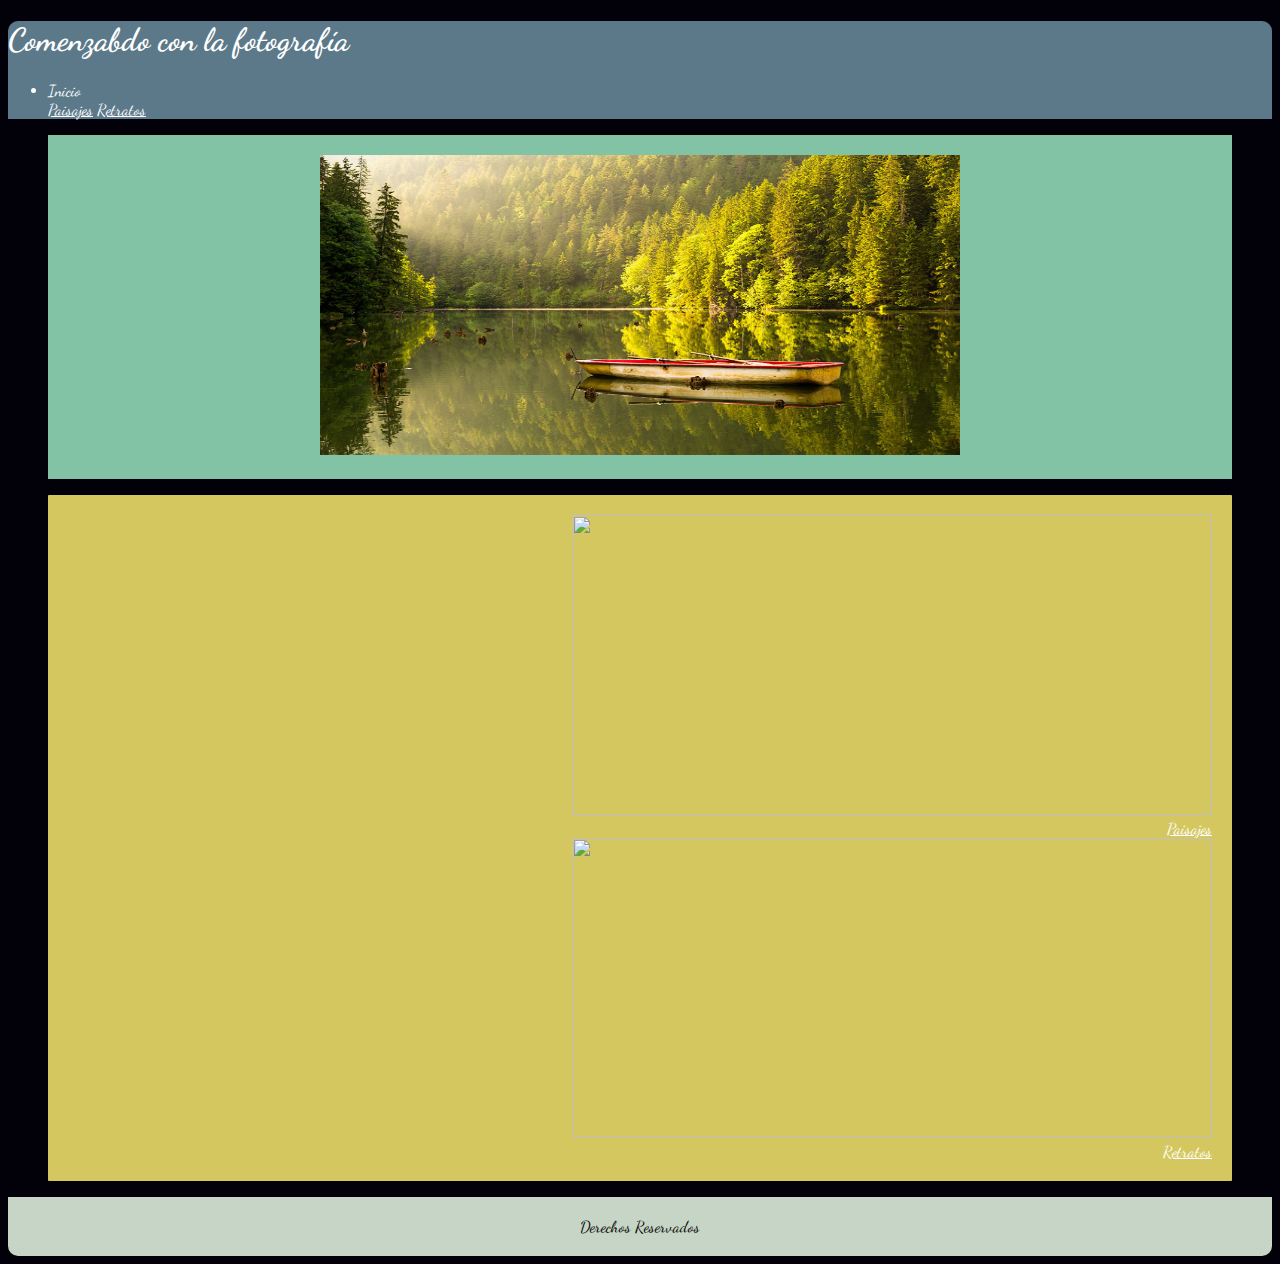
==== index.html @ 267efeb9 "PrimerCommit_desarrollo_de_index_paisajes" ====
<!DOCTYPE html>
<html>
  <head>
    <meta charset="utf-8">
    <meta name="viewport" content="width=device-width, initial-scale=1.0">
    <link rel="stylesheet" href="css/estilos.css">
    <link href="https://fonts.googleapis.com/css?family=Dancing+Script" rel="stylesheet">
    <title>Comenzando con la Fotografía</title>
  </head>
      <body>
        <header id="Cabecera">
          <h1>Comenzabdo con la fotografía</h1>
          <navar id="Vinculos">
          <ul id="enlace">
            	  <li>Inicio</li>
          	  <a   href="paisaje.html">Paisajes</a>
          	    <a   href="retratos.html">Retratos</a>
          </ul>
        </header>
       </navar>
       <section id="Contenido">
	<figure id="ImagenCentral">
		<img src="img/lago.jpg" width="640" height="300">	    
	</figure>
    <figure id="ImgSecundIzq">
        <img src="Img/Retrato1.jpg"  width="640" height="300">  
        <figcaption> <a clas="enlace"  href="css/paisaje.html">Paisajes</a></figcaption>    
        <img src="img/Retratro2.png"  width="640" height="300">
        <figcaption><a class="enlace" href="css/retratos.html">Retratos</a></figcaption>
    </figure>
    </section>
          <footer>
	        Derechos Reservados
          </footer>
  </body>
</html>
---- css/estilos.css ----
body{
   
	background-color: #02010a;
	
	font-family:'Dancing Script';  

}

header {
	
	font-family:'Dancing Script';
	  background-color: #5b7989;
      color: white;
      border-radius: 10px 10px 0px 0px;
      text-align:left;	
	/*background: -webkit-linear-gradient(left, #1f47a8, #55dedf); /* For Safari 5.1 to 6.0 */
	/*background: -o-linear-gradient(right, #1f47a8, #55dedf); /* For Opera 11.1 to 12.0 */
	/*background: -moz-linear-gradient(#5b7989,#5b7989 , #5b7989); /* For Firefox 3.6 to 15 */
	/*background: linear-gradient(to right, #1f47a8, #55dedf); /* Standard syntax */
	}



a{
	font-family:'Dancing Script';
      color: white;

}

#ImagenCentral{
      background-color:#82c3a6;
      border-radius: 0px 0px 0px 0px;
      padding: 20px;
      text-align:center;		 
}
.figcaption{
	text-align: center;
}
#ImgSecundIzq{
      background-color:#d5c75f;
      border-radius: 1px;
      padding: 20px;
     		 


	text-align: right;
	transition-property: border;
	transition-duration: 0.5s;

	color: #82c3a6;
	
}
#ImgSecundDerecha{
	text-align: ;
	color: #82c3a6;
	}
footer{
	  width: inherit;
      background-color:#C6d5c5;
      border-radius: 0px 0px 10px 10px;
      padding: 20px;
      text-align:center;

}
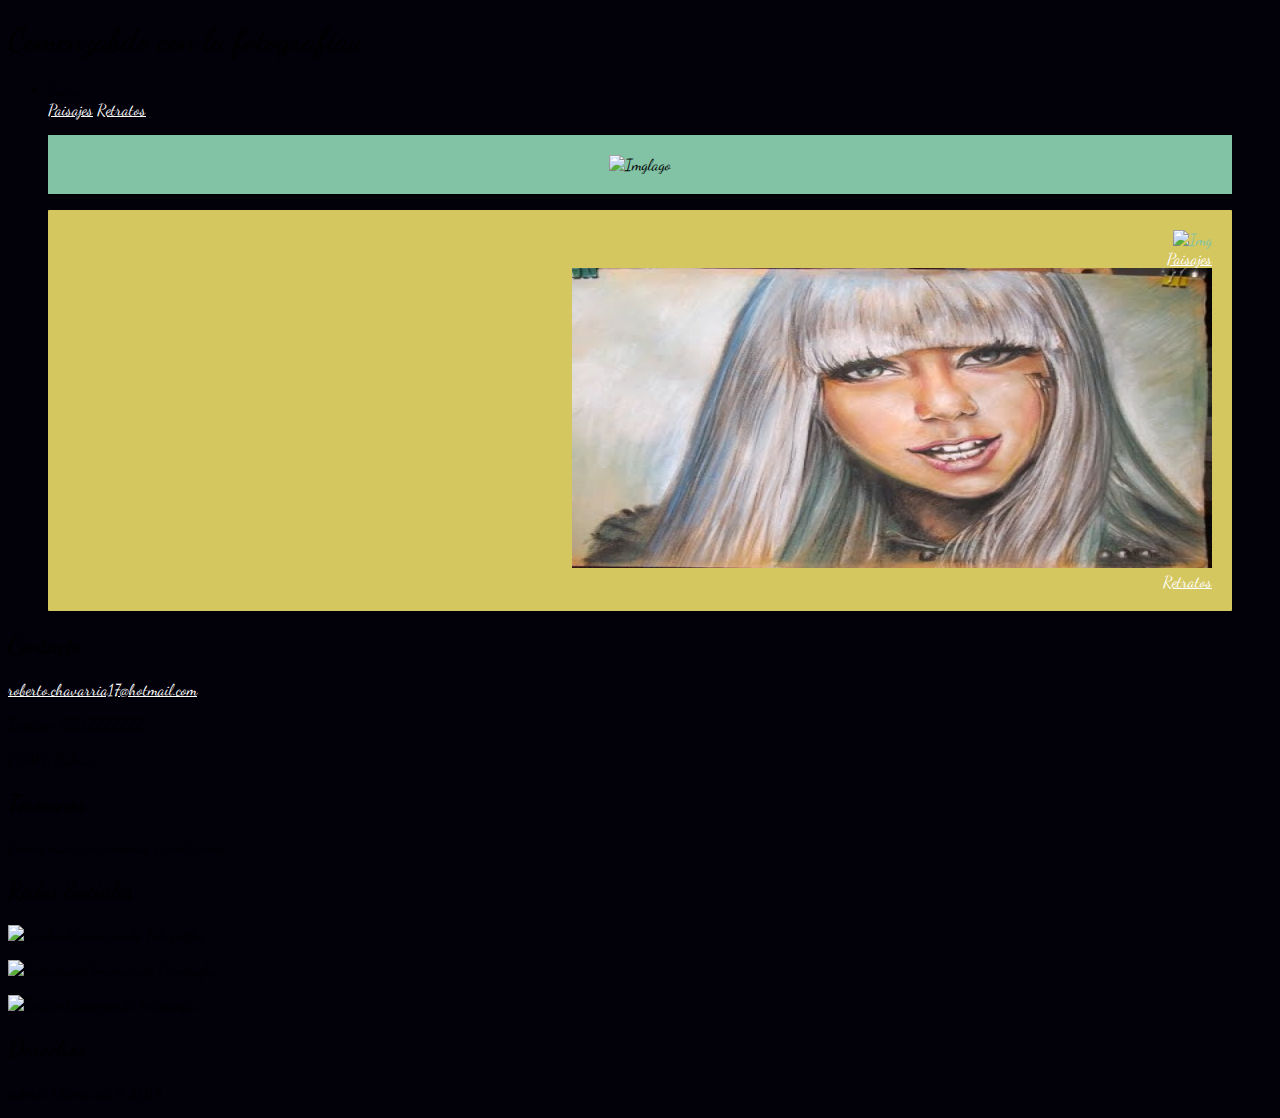
==== commit 2548da47: "SegundoComit" ====
--- a/index.html
+++ b/index.html
@@ -5,32 +5,58 @@
     <meta name="viewport" content="width=device-width, initial-scale=1.0">
     <link rel="stylesheet" href="css/estilos.css">
     <link href="https://fonts.googleapis.com/css?family=Dancing+Script" rel="stylesheet">
+   
     <title>Comenzando con la Fotografía</title>
-  </head>
+    </head>
       <body>
-        <header id="Cabecera">
-          <h1>Comenzabdo con la fotografía</h1>
-          <navar id="Vinculos">
-          <ul id="enlace">
-            	  <li>Inicio</li>
-          	  <a   href="paisaje.html">Paisajes</a>
-          	    <a   href="retratos.html">Retratos</a>
-          </ul>
-        </header>
-       </navar>
-       <section id="Contenido">
-	<figure id="ImagenCentral">
-		<img src="img/lago.jpg" width="640" height="300">	    
-	</figure>
-    <figure id="ImgSecundIzq">
-        <img src="Img/Retrato1.jpg"  width="640" height="300">  
-        <figcaption> <a clas="enlace"  href="css/paisaje.html">Paisajes</a></figcaption>    
-        <img src="img/Retratro2.png"  width="640" height="300">
+       <!--<div class="contenedor">-->
+        <div class="contenido">
+          
+         <div id="header">
+       <!--<header id="Cabecera"-->
+           <h1>Comenzabdo con la fotografíaa</h1>        
+             <ul id="enlace">
+                <li>Inicio</li>
+                <a   href="paisaje.html">Paisajes</a>
+                <a   href="retratos.html">Retratos</a>
+             </ul>       
+        </div>
+        <div class="ImgCentral">
+             <!--<section id="Contenido">-->
+             <figure id="ImagenCentral">
+             <img class="Lago" src="Img/lago.jpg" alt="Imglago">      
+           </figure>
+        </div>
+        <div class="ImgSecundIzq">
+        <figure id="ImgSecundIzq">
+          <img class="Bosque" src="Img/Bosque.jpg"  alt="Img">  
+          <figcaption> <a clas="enlace"  href="css/paisaje.html">Paisajes</a></figcaption>    
+          <img class="Retrato" src="Img/Retrato.jpg"  width="640" height="300">
         <figcaption><a class="enlace" href="css/retratos.html">Retratos</a></figcaption>
-    </figure>
-    </section>
-          <footer>
-	        Derechos Reservados
-          </footer>
-  </body>
+       </figure>
+    <!--  </section>-->
+     </div>
+        <div class="InFooter">
+         <h2>Contacto</h2>
+            <a href="roberto.chavarria17@hmail.comm?subject=feedback">roberto.chavarria17@hotmail.com</a>
+            <p>Teléfono: (55)55555555</p>
+            <p>CDMX,Tlahuác</p>
+          
+          
+            <h2>Términos</h2>
+            <p>Conoce nuestros términos y condiciones...</p>
+          
+          
+            <h2>Redes Sociales</h2>
+            <p><img class="imgredes" src="Img/facebook.ico" alt="Facebook">Comenzando Fotografía</p>
+            <p><img class="imgredes" src="Img/instagram.ico" alt="Instagram">Comenzando Fotografía</p>
+            <p><img class="imgredes" src="Img/twitter.ico" alt="Twitter">Comenzando Fotografía</p>
+          
+          
+            <h2>Derechos</h2>
+            <p>roberto Chavarria &copy; 2018</p>
+          </div>
+        </div>
+      </footer>
+ </body>
 </html>
--- a/css/estilos.css
+++ b/css/estilos.css
@@ -61,4 +61,9 @@
       padding: 20px;
       text-align:center;
 
-}+}
+.inFooter{
+    width: 25%;
+    float: left;
+    padding: 20px;
+  }
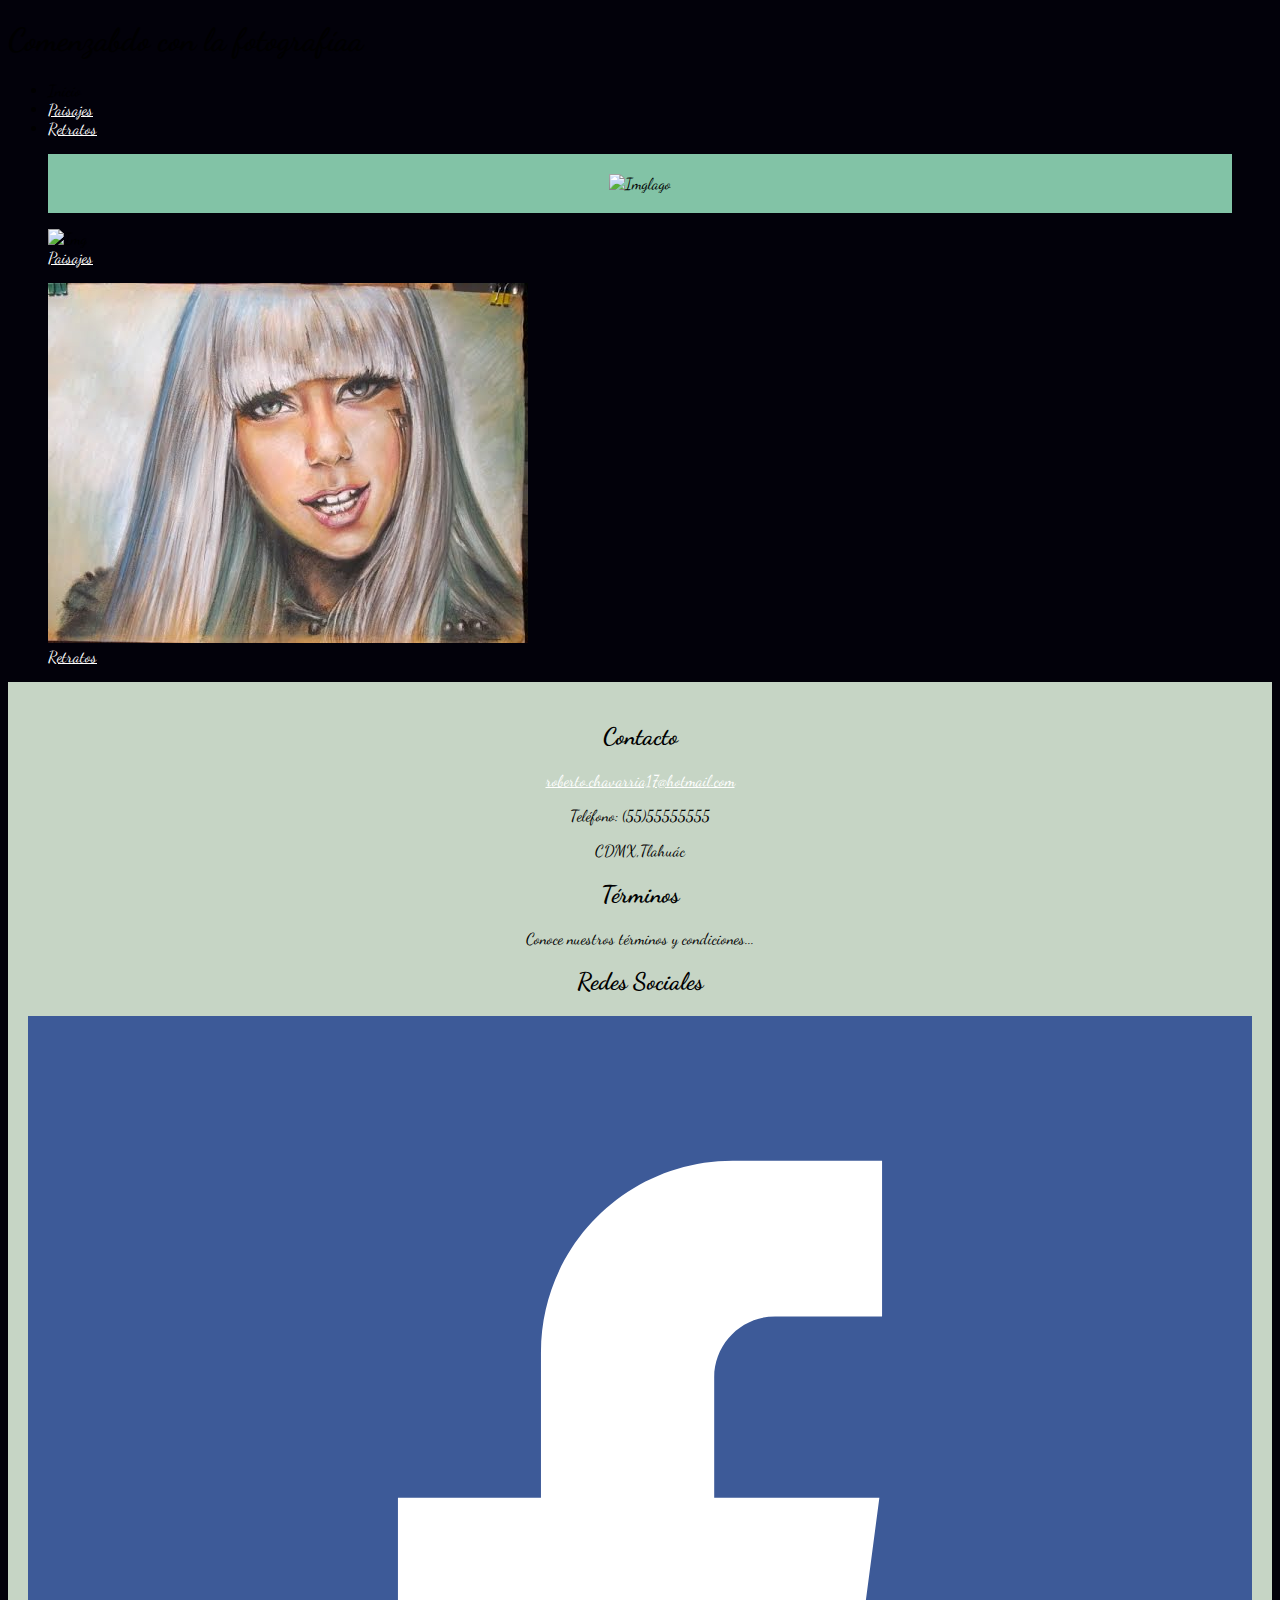
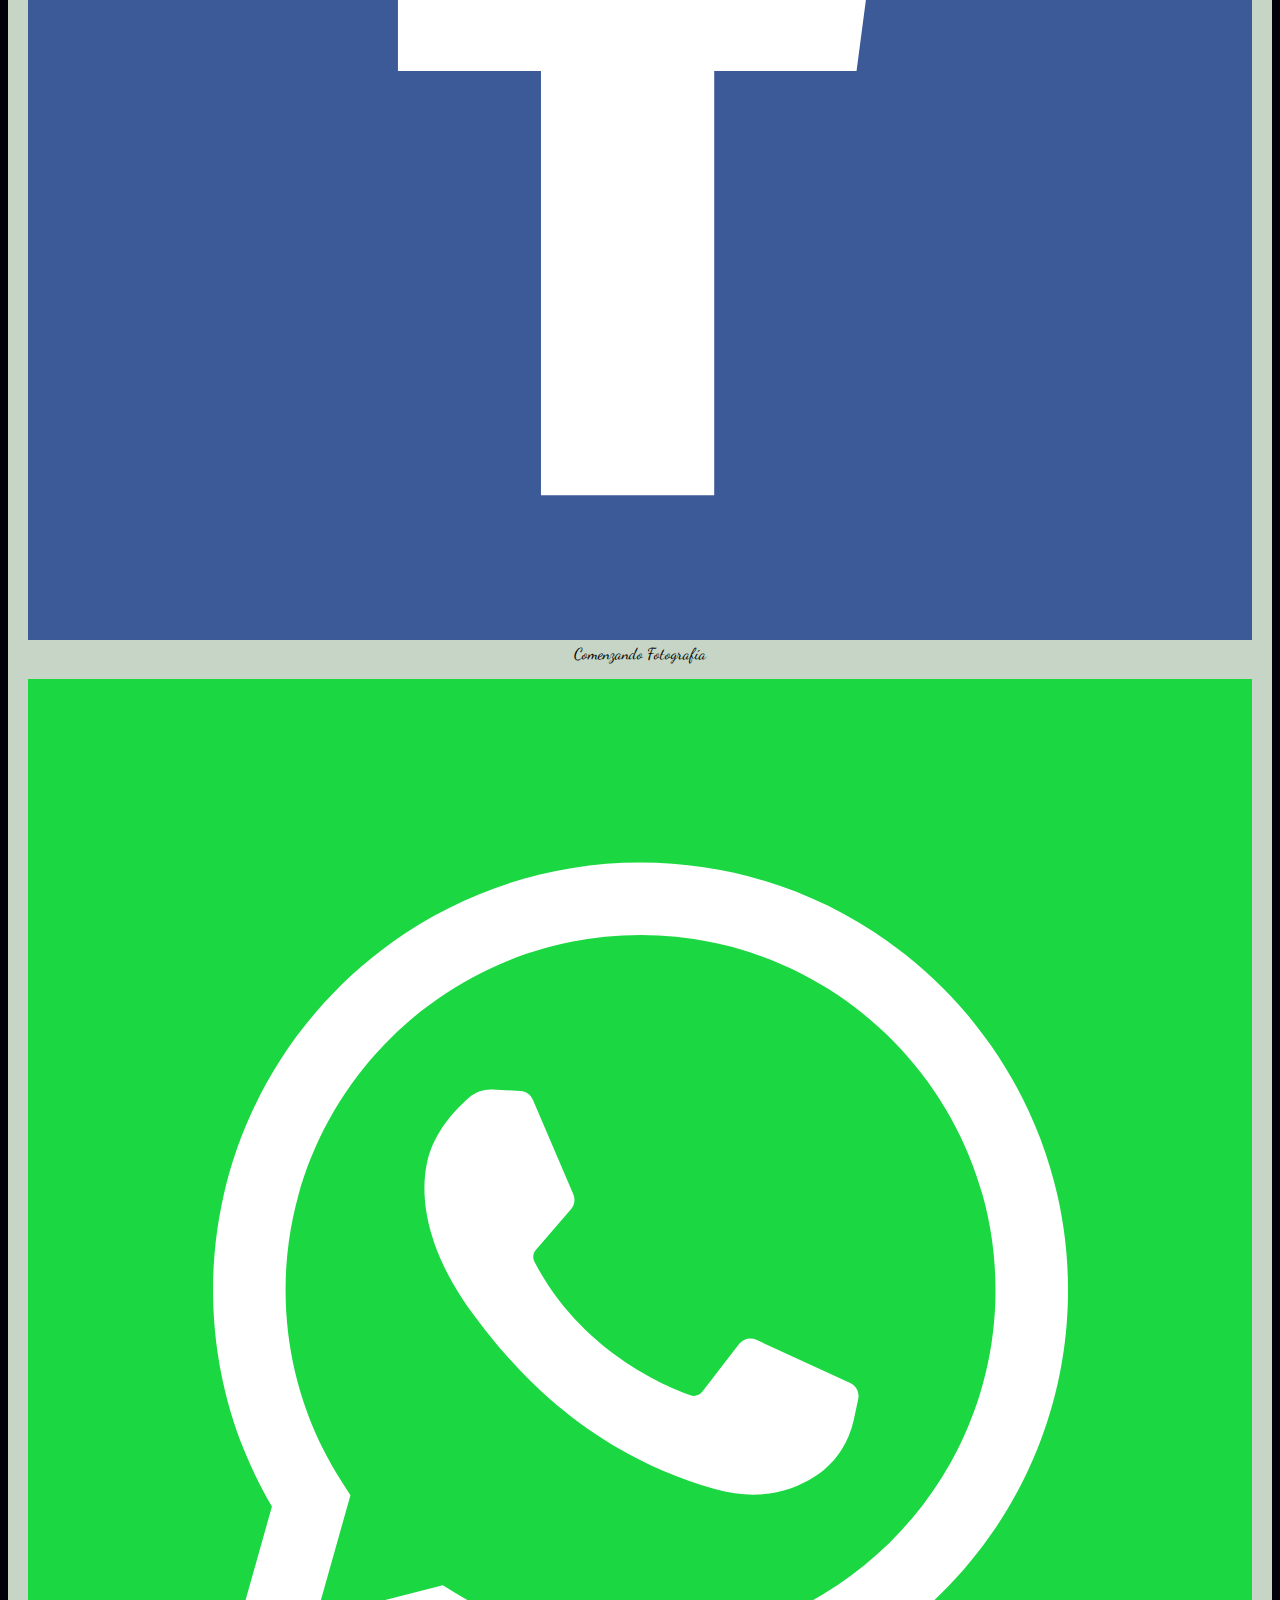
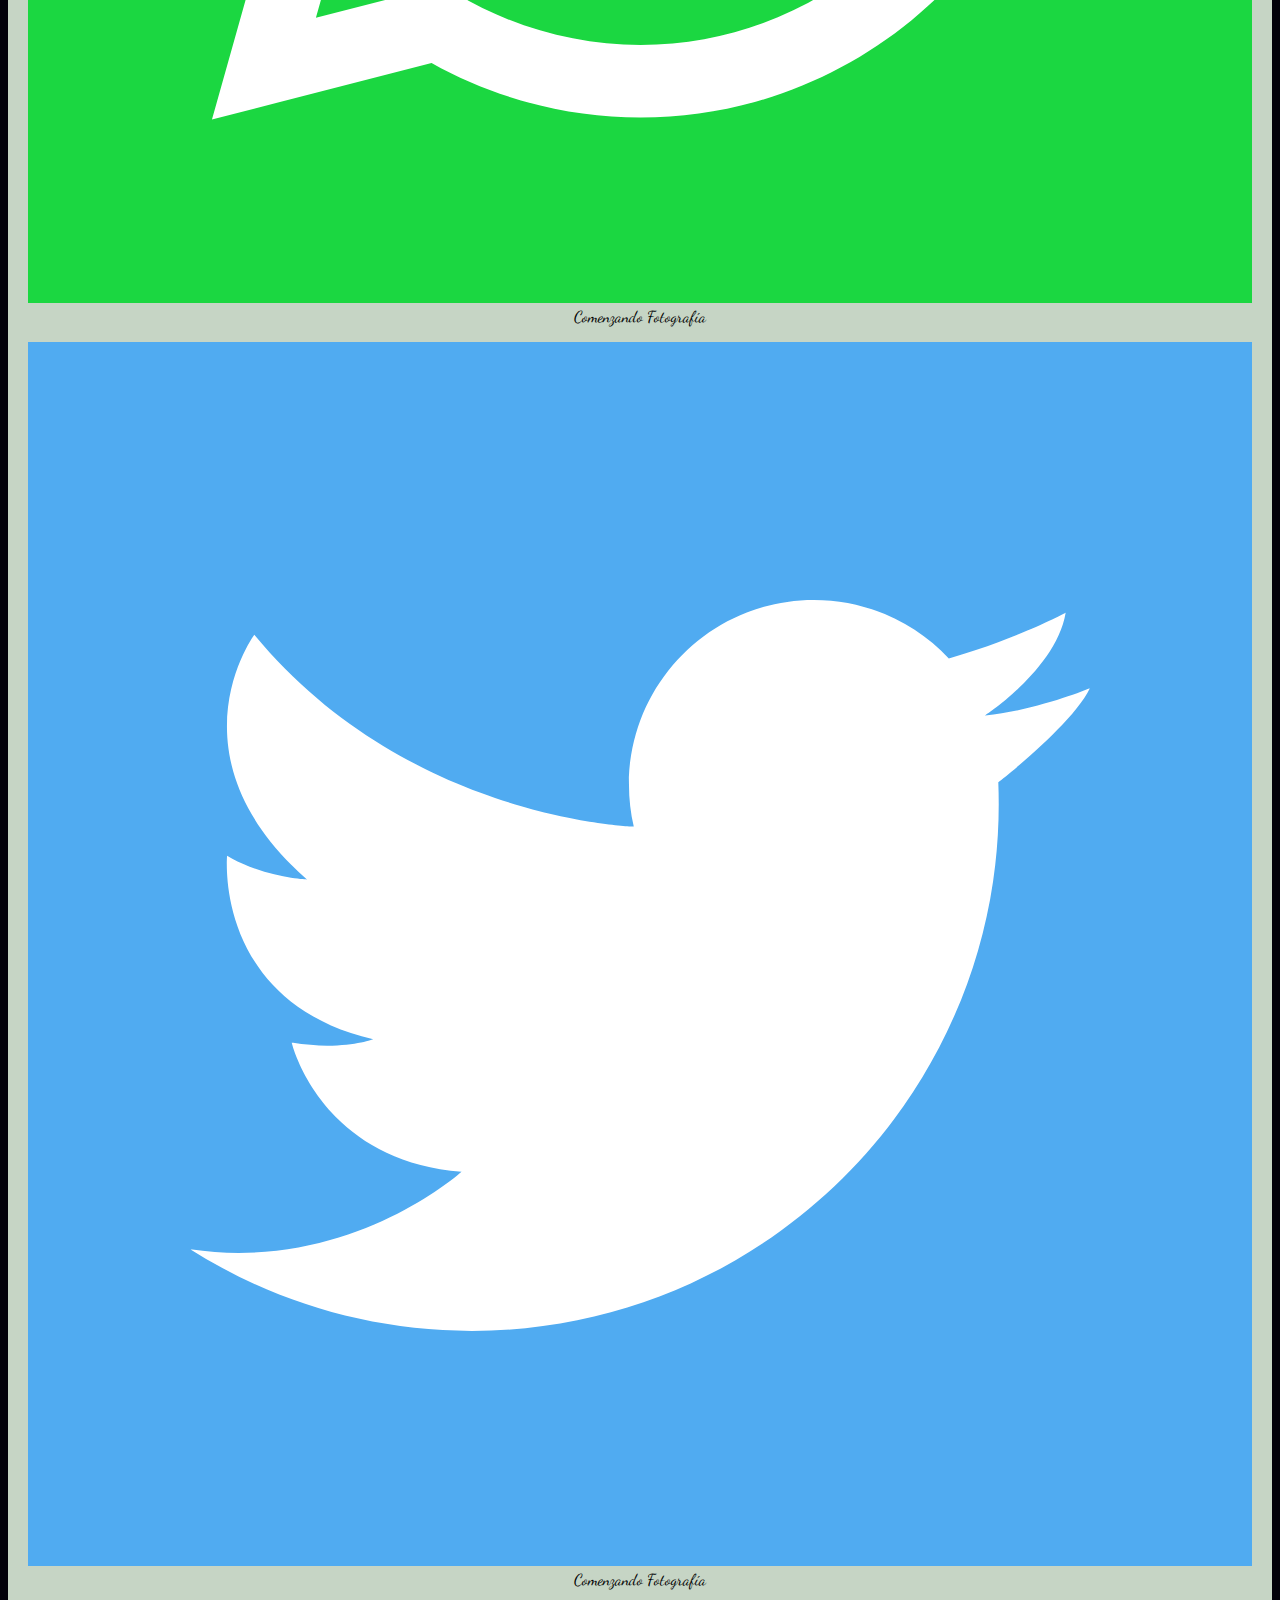
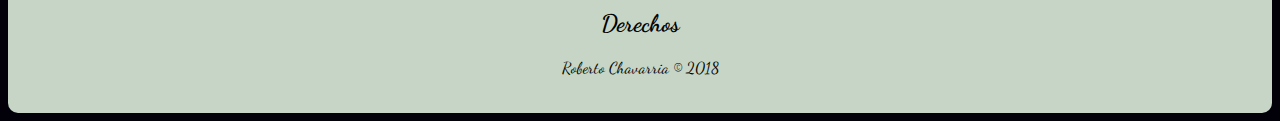
==== commit 118a40c5: "TercerComit" ====
--- a/index.html
+++ b/index.html
@@ -9,54 +9,68 @@
     <title>Comenzando con la Fotografía</title>
     </head>
       <body>
-       <!--<div class="contenedor">-->
-        <div class="contenido">
-          
-         <div id="header">
-       <!--<header id="Cabecera"-->
-           <h1>Comenzabdo con la fotografíaa</h1>        
-             <ul id="enlace">
+      <!--  <header>-->
+        <!--<div class="contenedor">-->
+        <div class="Contenido">
+        <div id="Cabecera" class="row">
+        <div class="Titulo">
+        <!--<header id="Cabecera"-->
+         <h1>Comenzabdo con la fotografíaa</h1>
+         </div>        
+           <div class="Enlace">
+             <ul>
                 <li>Inicio</li>
-                <a   href="paisaje.html">Paisajes</a>
-                <a   href="retratos.html">Retratos</a>
+                <li><a  href="paisaje.html">Paisajes</a></li>
+                <li><a  href="retratos.html">Retratos</a></li>
              </ul>       
+           </div>
+         </div>
+        <!--</header>--> 
+       <div class="ImgCentral">
+         <!--<section id="Contenido">-->
+          <figure id="ImagenCentral">
+            <img class="ImgLago" src="Img/lago.jpg" alt="Imglago">      
+          </figure>
         </div>
-        <div class="ImgCentral">
-             <!--<section id="Contenido">-->
-             <figure id="ImagenCentral">
-             <img class="Lago" src="Img/lago.jpg" alt="Imglago">      
-           </figure>
-        </div>
-        <div class="ImgSecundIzq">
-        <figure id="ImgSecundIzq">
-          <img class="Bosque" src="Img/Bosque.jpg"  alt="Img">  
-          <figcaption> <a clas="enlace"  href="css/paisaje.html">Paisajes</a></figcaption>    
-          <img class="Retrato" src="Img/Retrato.jpg"  width="640" height="300">
-        <figcaption><a class="enlace" href="css/retratos.html">Retratos</a></figcaption>
+        <div class="ImgSecundaria">
+          <figure >
+            <img class="ImgPaisajes" src="Img/Bosque.jpg"  alt="Img">  
+             <figcaption class="Cap">
+               <a   href="paisaje.html">Paisajes</a>
+             </figcaption>
+          </figure>
+          <figure>    
+            <img class="ImgRetrato" src="Img/Retrato.jpg" >
+             <figcaption class="Cap">
+               <a  href="retratos.html">Retratos</a>
+             </figcaption>
        </figure>
-    <!--  </section>-->
+      <!--  </section>-->
      </div>
+     <footer>
+        <div id="Footer" class="row">
         <div class="InFooter">
-         <h2>Contacto</h2>
+          <h2>Contacto</h2>
             <a href="roberto.chavarria17@hmail.comm?subject=feedback">roberto.chavarria17@hotmail.com</a>
             <p>Teléfono: (55)55555555</p>
             <p>CDMX,Tlahuác</p>
-          
-          
+        </div>
+        <div class="InFooter">
             <h2>Términos</h2>
             <p>Conoce nuestros términos y condiciones...</p>
-          
-          
+        </div>
+        <div class="InFooter">
             <h2>Redes Sociales</h2>
-            <p><img class="imgredes" src="Img/facebook.ico" alt="Facebook">Comenzando Fotografía</p>
-            <p><img class="imgredes" src="Img/instagram.ico" alt="Instagram">Comenzando Fotografía</p>
-            <p><img class="imgredes" src="Img/twitter.ico" alt="Twitter">Comenzando Fotografía</p>
-          
-          
+            <p><img class="ImgRedes" src="Img/facebook.svg" alt="Facebook">Comenzando Fotografía</p>
+            <p><img class="ImgRedes" src="Img/whatsapp.svg" alt="Whatsapp">Comenzando Fotografía</p>
+            <p><img class="ImgRedes" src="Img/twitter.svg" alt="Twitter">Comenzando Fotografía</p>
+        </div>
+        <div class="InFooter">   
             <h2>Derechos</h2>
-            <p>roberto Chavarria &copy; 2018</p>
-          </div>
+            <p>Roberto Chavarria &copy; 2018</p>
         </div>
-      </footer>
- </body>
-</html>
+       </div> 
+         </div>     
+       </footer>   
+    </body>
+  </html>
